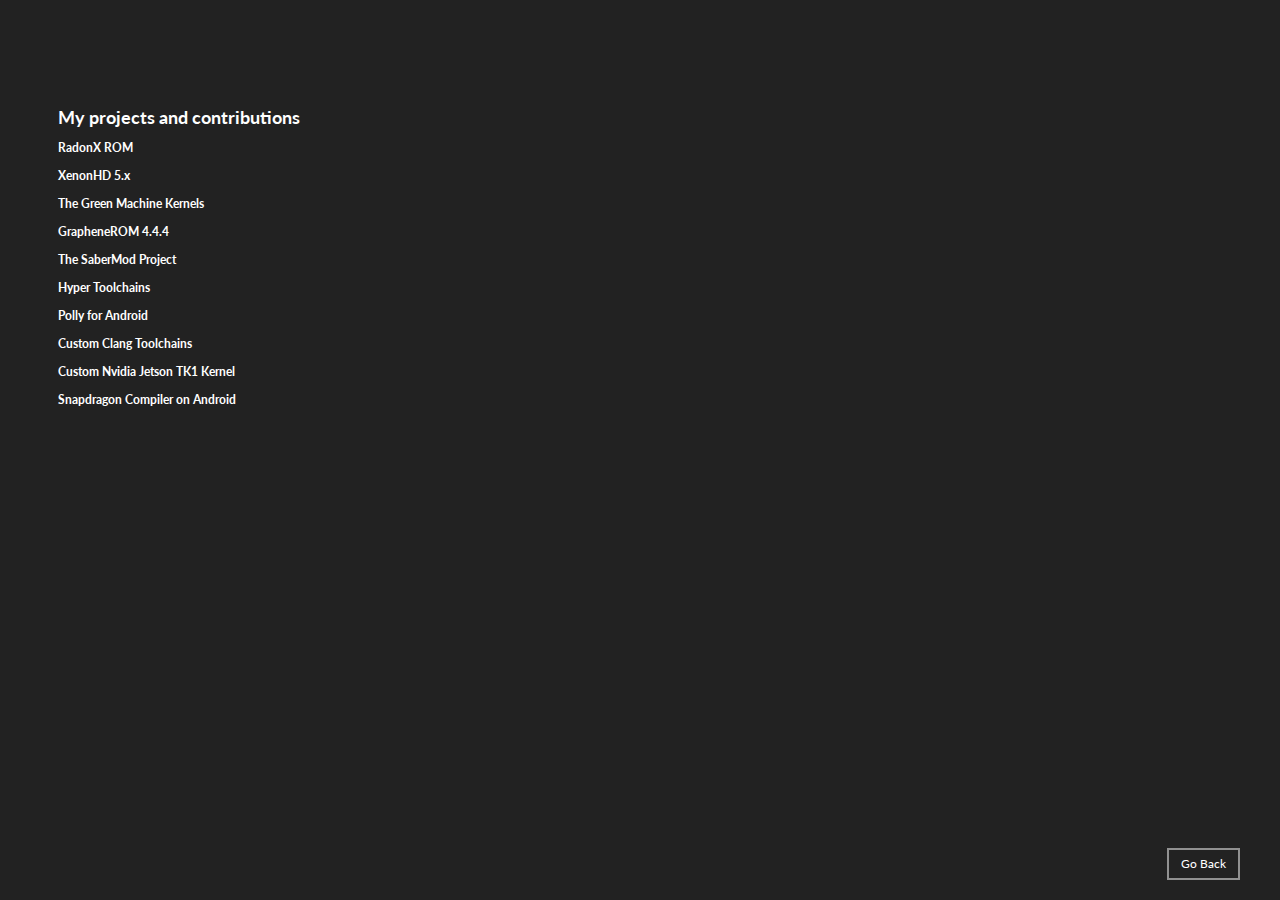
==== contributions.html @ 6a1cf271 "Create contributions.html" ====
<html>
<head>
<title>Joe Maples - Project Contributions</title>
<meta charset="utf-8">
<meta http-equiv="X-UA-Compatible" content="chrome=1">
<link rel="stylesheet" href="index_files/intro.css">
<meta name="google-site-verification" content="Ip6OtRPkQTU6eCCx7JCrwr8T5zplI147s0B8jy6hX4c" />
<meta name="viewport" content="width=device-width, initial-scale=1, user-scalable=no">
<!-- FontAwesome-->
<link href="//maxcdn.bootstrapcdn.com/font-awesome/4.1.0/css/font-awesome.min.css" rel="stylesheet">
</head>
<!-- now for the fun stuff -->
<body>
<div class="fullpage-content left">
<h2>My projects and contributions</h2>
<h4><a href="//github.com/RadonX-ROM">RadonX ROM</a></h4>
<h4><a href="//github.com/TeamHorizon">XenonHD 5.x</a></h4>
<h4><a href="//github.com/TGM-hybrid">The Green Machine Kernels</a></h4>
<h4><a href="//github.com/GrapheneROM">GrapheneROM 4.4.4</a></h4>
<h4><a href="//gitlab.com/groups/SaberMod">The SaberMod Project</a></h4>
<h4><a href="//github.com/hyper-toolchains/">Hyper Toolchains</a></h4>
<h4><a href="//github.com/RadonX-ROM/build/commit/1d057af31c9e51bfc4c468a7f3cf880aa33ec304">Polly for Android</a></h4>
<h4><a href="//github.com/frap129/llvm-manifest">Custom Clang Toolchains</a></h4>
<h4><a href="//github.com/IAMSeals4810/jetson-kernel">Custom Nvidia Jetson TK1 Kernel</a></h4>
<h4><a href="//github.com/RadonX-ROM/build/blob/lp-mr1/core/clang/TARGET_qcom.mk">Snapdragon Compiler on Android</a></h4>
</div>
<footer class="hide">
<a class="screw_swag" href="/index.html">Go Back</a>
</footer>
---- index_files/intro.css ----
@import url(https://fonts.googleapis.com/css?family=Lato:300italic,700italic,300,700);

html,
body {
background-color: #222;
}
.fullpage-content {
text-align: center;
vertical-align: middle;
}
.left {
text-align:left;
vertical-align:left;
}
body {
padding: 100px 50px;
font: 12px/1 Lato, 'Helvetica Neue', Helvetica, Arial, sans-serif;
color: #fff;
}
}
h1 {
font-size: 2.5em;
font-weight: normal;
margin-bottom: 10px;
}
p {
text-transform: uppercase;
}
a {
text-decoration: none;
color: #fff;
}
a.screw_swag {
display: inline-block;
padding: 8px 12px;
margin-top: 20px;
color: #fff;
border: 2px solid rgba( 255, 255, 255, 0.5 );
text-decoration: none;
margin-left: 15px;
}
a.screw_swag:hover {
border-color: #fff;
}
.color-yellow {
color: rgba( 255, 255, 255, 0.5 );
}
.avatar {
height: 10%;
}
.avatar-small {
width: 5%;
border-radius: 50%;
}
header {
position: absolute;
left: 40px;
bottom: 20px;
}
footer {
position: absolute;
right: 40px;
bottom: 20px;
text-align: right;
}
@media only screen and (max-device-width: 480px) {
.hide {
visibility: hidden;
}
header {
bottom: 60px;
}
.avatar {
visibility: hidden;
}
}
.social {
margin-top: 12px;
}
.fa {
display: table;
text-decoration: none;
color: white;
padding-top: 10px;
padding-right: 50px;
padding-left: 0px;
}
.fa-homepage {
padding-right: 25px;
padding-left: 25px;
}
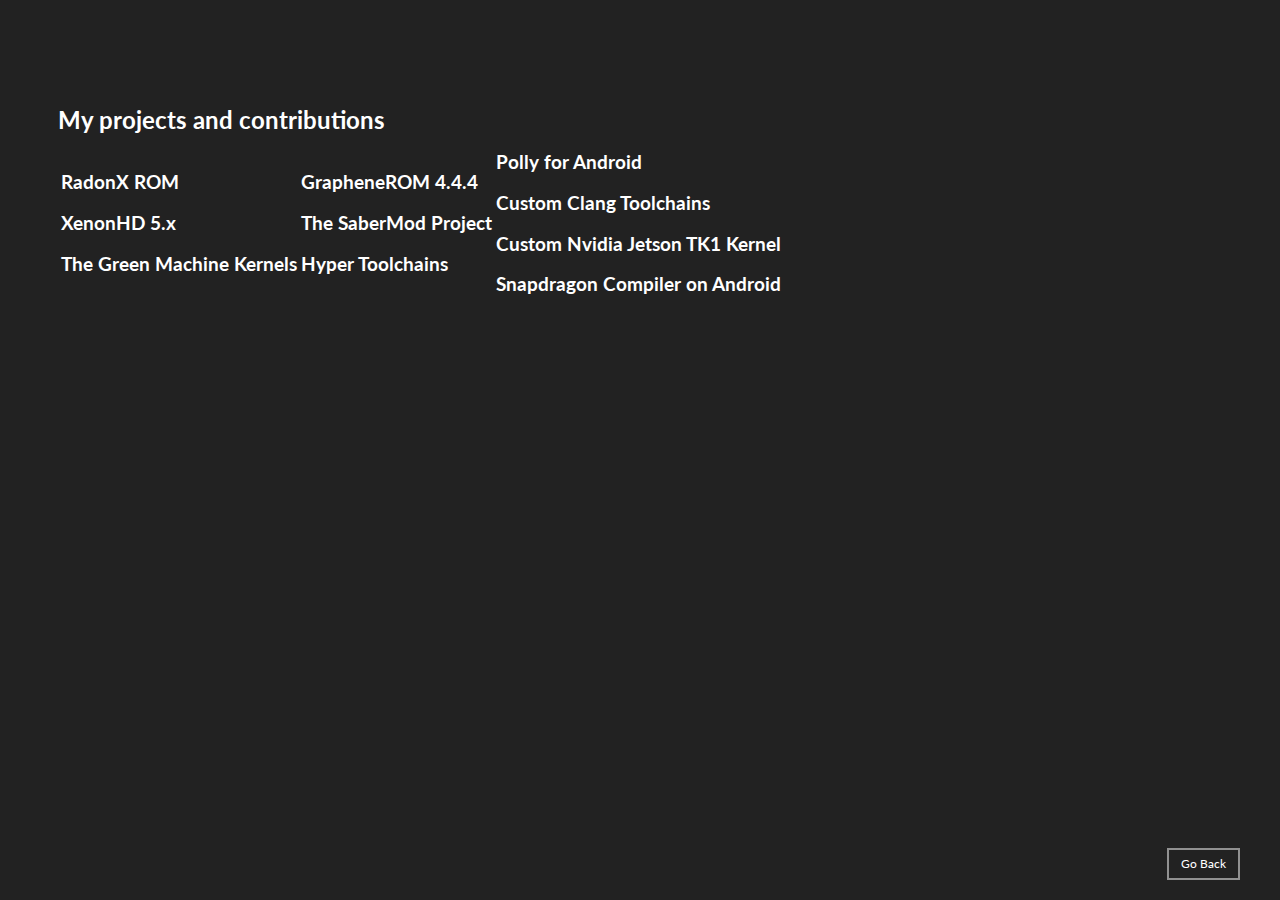
==== commit 17d54e3a: "Change sizes and create tabled layout" ====
--- a/contributions.html
+++ b/contributions.html
@@ -12,17 +12,27 @@
 <!-- now for the fun stuff -->
 <body>
 <div class="fullpage-content left">
-<h2>My projects and contributions</h2>
-<h4><a href="//github.com/RadonX-ROM">RadonX ROM</a></h4>
-<h4><a href="//github.com/TeamHorizon">XenonHD 5.x</a></h4>
-<h4><a href="//github.com/TGM-hybrid">The Green Machine Kernels</a></h4>
-<h4><a href="//github.com/GrapheneROM">GrapheneROM 4.4.4</a></h4>
-<h4><a href="//gitlab.com/groups/SaberMod">The SaberMod Project</a></h4>
-<h4><a href="//github.com/hyper-toolchains/">Hyper Toolchains</a></h4>
-<h4><a href="//github.com/RadonX-ROM/build/commit/1d057af31c9e51bfc4c468a7f3cf880aa33ec304">Polly for Android</a></h4>
-<h4><a href="//github.com/frap129/llvm-manifest">Custom Clang Toolchains</a></h4>
-<h4><a href="//github.com/IAMSeals4810/jetson-kernel">Custom Nvidia Jetson TK1 Kernel</a></h4>
-<h4><a href="//github.com/RadonX-ROM/build/blob/lp-mr1/core/clang/TARGET_qcom.mk">Snapdragon Compiler on Android</a></h4>
+<h1>My projects and contributions</h2>
+<table>
+<tr>
+<td>
+<h3><a href="//github.com/RadonX-ROM">RadonX ROM</a></h3>
+<h3><a href="//github.com/TeamHorizon">XenonHD 5.x</a></h3>
+<h3><a href="//github.com/TGM-hybrid">The Green Machine Kernels</a></h3>
+</td>
+<td>
+<h3><a href="//github.com/GrapheneROM">GrapheneROM 4.4.4</a></h3>
+<h3><a href="//gitlab.com/groups/SaberMod">The SaberMod Project</a></h3>
+<h3><a href="//github.com/hyper-toolchains/">Hyper Toolchains</a></h3>
+</td>
+<td>
+<h3><a href="//github.com/RadonX-ROM/build/commit/1d057af31c9e51bfc4c468a7f3cf880aa33ec304">Polly for Android</a></h3>
+<h3><a href="//github.com/frap129/llvm-manifest">Custom Clang Toolchains</a></h3>
+<h3><a href="//github.com/IAMSeals4810/jetson-kernel">Custom Nvidia Jetson TK1 Kernel</a></h3>
+<h3><a href="//github.com/RadonX-ROM/build/blob/lp-mr1/core/clang/TARGET_qcom.mk">Snapdragon Compiler on Android</a></h3>
+</td>
+</tr>
+</table>
 </div>
 <footer class="hide">
 <a class="screw_swag" href="/index.html">Go Back</a>
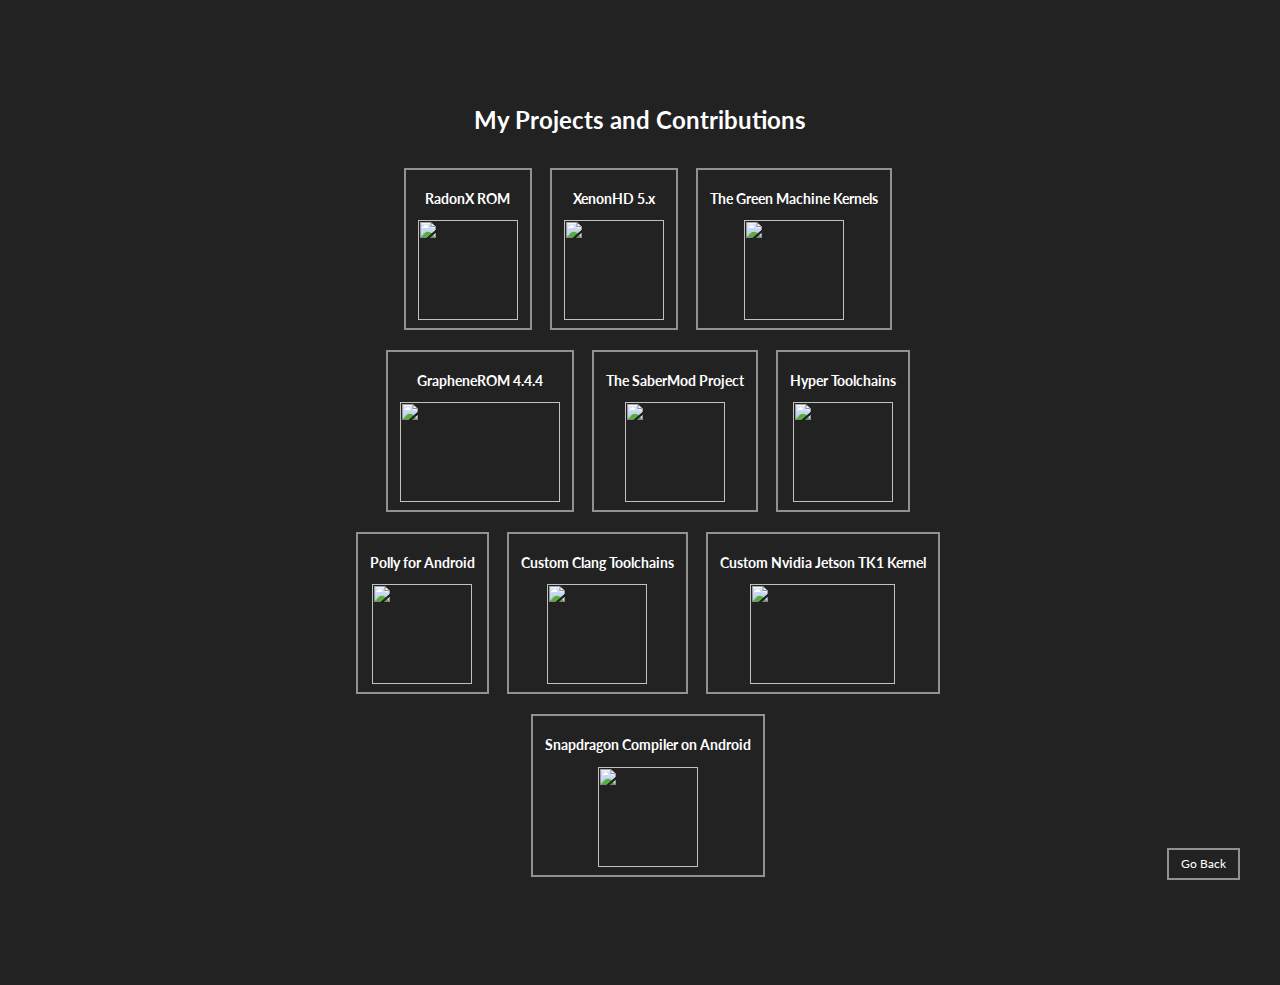
==== commit b5c4b38c: "Add borders to tiles" ====
--- a/contributions.html
+++ b/contributions.html
@@ -4,6 +4,8 @@
 <meta charset="utf-8">
 <meta http-equiv="X-UA-Compatible" content="chrome=1">
 <link rel="stylesheet" href="index_files/intro.css">
+<!--SimpleGrid-->
+<link rel="stylesheet" href="simplegrid.css">
 <meta name="google-site-verification" content="Ip6OtRPkQTU6eCCx7JCrwr8T5zplI147s0B8jy6hX4c" />
 <meta name="viewport" content="width=device-width, initial-scale=1, user-scalable=no">
 <!-- FontAwesome-->
@@ -11,28 +13,53 @@
 </head>
 <!-- now for the fun stuff -->
 <body>
-<div class="fullpage-content left">
-<h1>My projects and contributions</h2>
-<table>
-<tr>
-<td>
-<h3><a href="//github.com/RadonX-ROM">RadonX ROM</a></h3>
-<h3><a href="//github.com/TeamHorizon">XenonHD 5.x</a></h3>
-<h3><a href="//github.com/TGM-hybrid">The Green Machine Kernels</a></h3>
-</td>
-<td>
-<h3><a href="//github.com/GrapheneROM">GrapheneROM 4.4.4</a></h3>
-<h3><a href="//gitlab.com/groups/SaberMod">The SaberMod Project</a></h3>
-<h3><a href="//github.com/hyper-toolchains/">Hyper Toolchains</a></h3>
-</td>
-<td>
-<h3><a href="//github.com/RadonX-ROM/build/commit/1d057af31c9e51bfc4c468a7f3cf880aa33ec304">Polly for Android</a></h3>
-<h3><a href="//github.com/frap129/llvm-manifest">Custom Clang Toolchains</a></h3>
-<h3><a href="//github.com/IAMSeals4810/jetson-kernel">Custom Nvidia Jetson TK1 Kernel</a></h3>
-<h3><a href="//github.com/RadonX-ROM/build/blob/lp-mr1/core/clang/TARGET_qcom.mk">Snapdragon Compiler on Android</a></h3>
-</td>
-</tr>
-</table>
+<div class="fullpage-content">
+<h1>My Projects and Contributions</h2>
+<div class="col-1-4">
+<div class="content">
+<a class="screw_swag" href="//github.com/RadonX-ROM">
+<h3>RadonX ROM</h3>
+<img class="rounded-corners" src="https://avatars1.githubusercontent.com/u/13699580?v=3&s=200" height="100" width="100"></a>
+<a class="screw_swag" href="//github.com/TeamHorizon">
+<h3>XenonHD 5.x</h3>
+<img class="rounded-corners" src="https://avatars3.githubusercontent.com/u/1457791?v=3&s=200" height="100" width="100"></a>
+<a class="screw_swag" href="//github.com/TGM-hybrid">
+<h3>The Green Machine Kernels</h3>
+<img class="rounded-corners" href="//github.com/TGM-hybrid" src="https://avatars2.githubusercontent.com/u/11578349?v=3&s=200" height="100" width="100"></a>
+</div>
+</div>
+<div class="col-1-4">
+<div class="content">
+<a class="screw_swag" href="//github.com/GrapheneROM">
+<h3>GrapheneROM 4.4.4</h3>
+<img class="rounded-corners" src="http://i.imgur.com/1ls9366.png" height="100" width="160"></a>
+<a class="screw_swag" href="//gitlab.com/groups/SaberMod">
+<h3>The SaberMod Project</h3>
+<img class="rounded-corners" src="https://avatars0.githubusercontent.com/u/3268683?v=3&s=200" height="100" width="100"></a>
+<a class="screw_swag" href="//github.com/hyper-toolchains/">
+<h3>Hyper Toolchains</h3>
+<img class="rounded-corners" src="https://avatars3.githubusercontent.com/u/10490282?v=3&s=200" height="100" width="100"></a>
+</div>
+</div>
+<div class="col-1-4">
+<div class="content">
+<a class="screw_swag" href="//github.com/RadonX-ROM/build/commit/1d057af31c9e51bfc4c468a7f3cf880aa33ec304">
+<h3>Polly for Android</h3>
+<img class="rounded-corners" src="https://avatars0.githubusercontent.com/u/8814164?v=3&s=460" height="100" width="100"></a>
+<a class="screw_swag" href="//github.com/frap129/llvm-manifest">
+<h3>Custom Clang Toolchains</h3>
+<img class="rounded-corners" src="https://avatars0.githubusercontent.com/u/8814164?v=3&s=460" height="100" width="100"></a>
+<a class="screw_swag" href="//github.com/IAMSeals4810/jetson-kernel">
+<h3>Custom Nvidia Jetson TK1 Kernel</h3>
+<img class="rounded-corners" src="http://notebook.cz/clanky/technologie/2014/nvidia-geforce-840m-novy-kandidat-na-vladce-mainstreamu/nvidia-geforce-claw-by-vulgotha-d51ugvo.png" height="100" width="145"></a>
+</div>
+</div><div class="col-1-4">
+<div class="content">
+<a class="screw_swag" href="//github.com/RadonX-ROM/build/blob/lp-mr1/core/clang/TARGET_qcom.mk">
+<h3>Snapdragon Compiler on Android</h3>
+<img class="rounded-corners" src="http://www.sharedapk.com/wp-content/uploads/2013/08/Snapdragon%E2%84%A2-BatteryGuru-Logo.png" height="100" width="100"></a>
+</div>
+</div>
 </div>
 <footer class="hide">
 <a class="screw_swag" href="/index.html">Go Back</a>
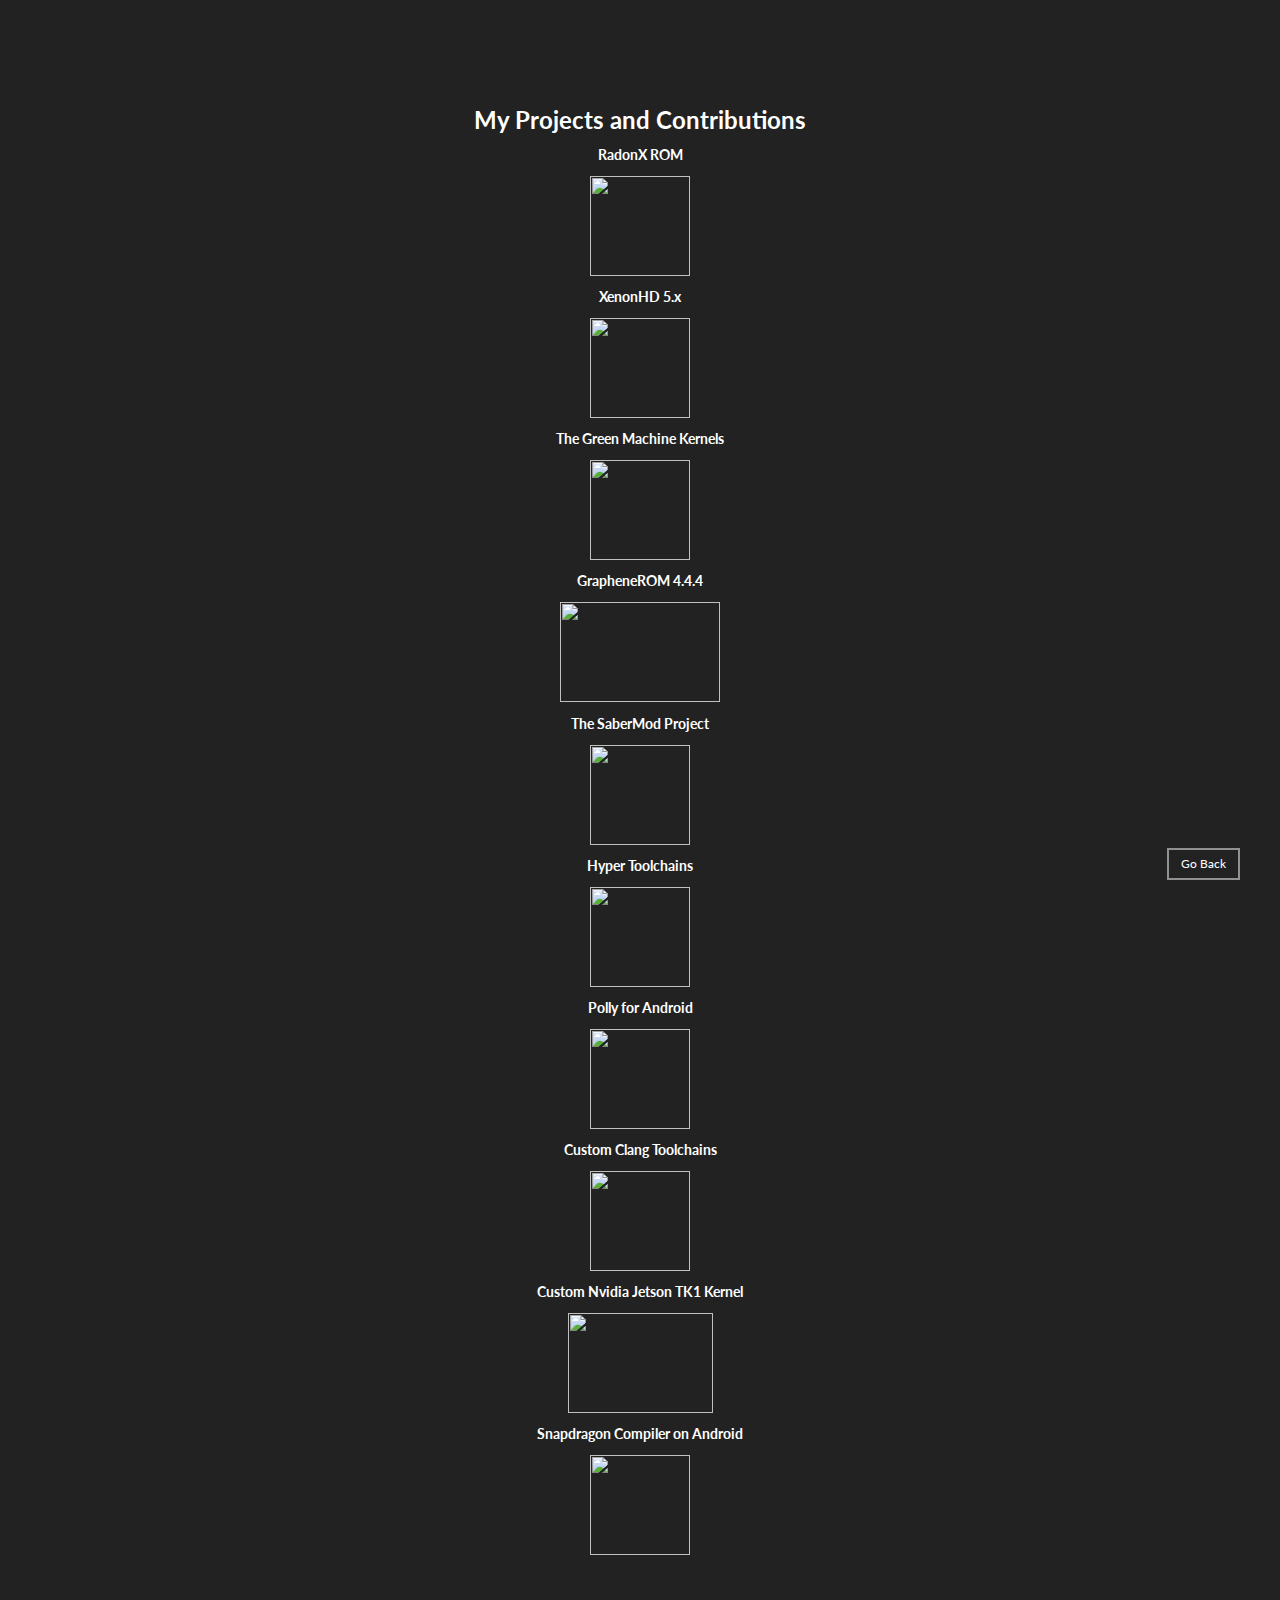
==== commit e4b40716: "Update contributions.html" ====
--- a/contributions.html
+++ b/contributions.html
@@ -17,45 +17,45 @@
 <h1>My Projects and Contributions</h2>
 <div class="col-1-4">
 <div class="content">
-<a class="screw_swag" href="//github.com/RadonX-ROM">
+<a href="//github.com/RadonX-ROM">
 <h3>RadonX ROM</h3>
 <img class="rounded-corners" src="https://avatars1.githubusercontent.com/u/13699580?v=3&s=200" height="100" width="100"></a>
-<a class="screw_swag" href="//github.com/TeamHorizon">
+<a href="//github.com/TeamHorizon">
 <h3>XenonHD 5.x</h3>
 <img class="rounded-corners" src="https://avatars3.githubusercontent.com/u/1457791?v=3&s=200" height="100" width="100"></a>
-<a class="screw_swag" href="//github.com/TGM-hybrid">
+<a href="//github.com/TGM-hybrid">
 <h3>The Green Machine Kernels</h3>
 <img class="rounded-corners" href="//github.com/TGM-hybrid" src="https://avatars2.githubusercontent.com/u/11578349?v=3&s=200" height="100" width="100"></a>
 </div>
 </div>
 <div class="col-1-4">
 <div class="content">
-<a class="screw_swag" href="//github.com/GrapheneROM">
+<a href="//github.com/GrapheneROM">
 <h3>GrapheneROM 4.4.4</h3>
 <img class="rounded-corners" src="http://i.imgur.com/1ls9366.png" height="100" width="160"></a>
-<a class="screw_swag" href="//gitlab.com/groups/SaberMod">
+<a href="//gitlab.com/groups/SaberMod">
 <h3>The SaberMod Project</h3>
 <img class="rounded-corners" src="https://avatars0.githubusercontent.com/u/3268683?v=3&s=200" height="100" width="100"></a>
-<a class="screw_swag" href="//github.com/hyper-toolchains/">
+<a href="//github.com/hyper-toolchains/">
 <h3>Hyper Toolchains</h3>
 <img class="rounded-corners" src="https://avatars3.githubusercontent.com/u/10490282?v=3&s=200" height="100" width="100"></a>
 </div>
 </div>
 <div class="col-1-4">
 <div class="content">
-<a class="screw_swag" href="//github.com/RadonX-ROM/build/commit/1d057af31c9e51bfc4c468a7f3cf880aa33ec304">
+<a href="//github.com/RadonX-ROM/build/commit/1d057af31c9e51bfc4c468a7f3cf880aa33ec304">
 <h3>Polly for Android</h3>
 <img class="rounded-corners" src="https://avatars0.githubusercontent.com/u/8814164?v=3&s=460" height="100" width="100"></a>
-<a class="screw_swag" href="//github.com/frap129/llvm-manifest">
+<a href="//github.com/frap129/llvm-manifest">
 <h3>Custom Clang Toolchains</h3>
 <img class="rounded-corners" src="https://avatars0.githubusercontent.com/u/8814164?v=3&s=460" height="100" width="100"></a>
-<a class="screw_swag" href="//github.com/IAMSeals4810/jetson-kernel">
+<a href="//github.com/IAMSeals4810/jetson-kernel">
 <h3>Custom Nvidia Jetson TK1 Kernel</h3>
 <img class="rounded-corners" src="http://notebook.cz/clanky/technologie/2014/nvidia-geforce-840m-novy-kandidat-na-vladce-mainstreamu/nvidia-geforce-claw-by-vulgotha-d51ugvo.png" height="100" width="145"></a>
 </div>
 </div><div class="col-1-4">
 <div class="content">
-<a class="screw_swag" href="//github.com/RadonX-ROM/build/blob/lp-mr1/core/clang/TARGET_qcom.mk">
+<a href="//github.com/RadonX-ROM/build/blob/lp-mr1/core/clang/TARGET_qcom.mk">
 <h3>Snapdragon Compiler on Android</h3>
 <img class="rounded-corners" src="http://www.sharedapk.com/wp-content/uploads/2013/08/Snapdragon%E2%84%A2-BatteryGuru-Logo.png" height="100" width="100"></a>
 </div>
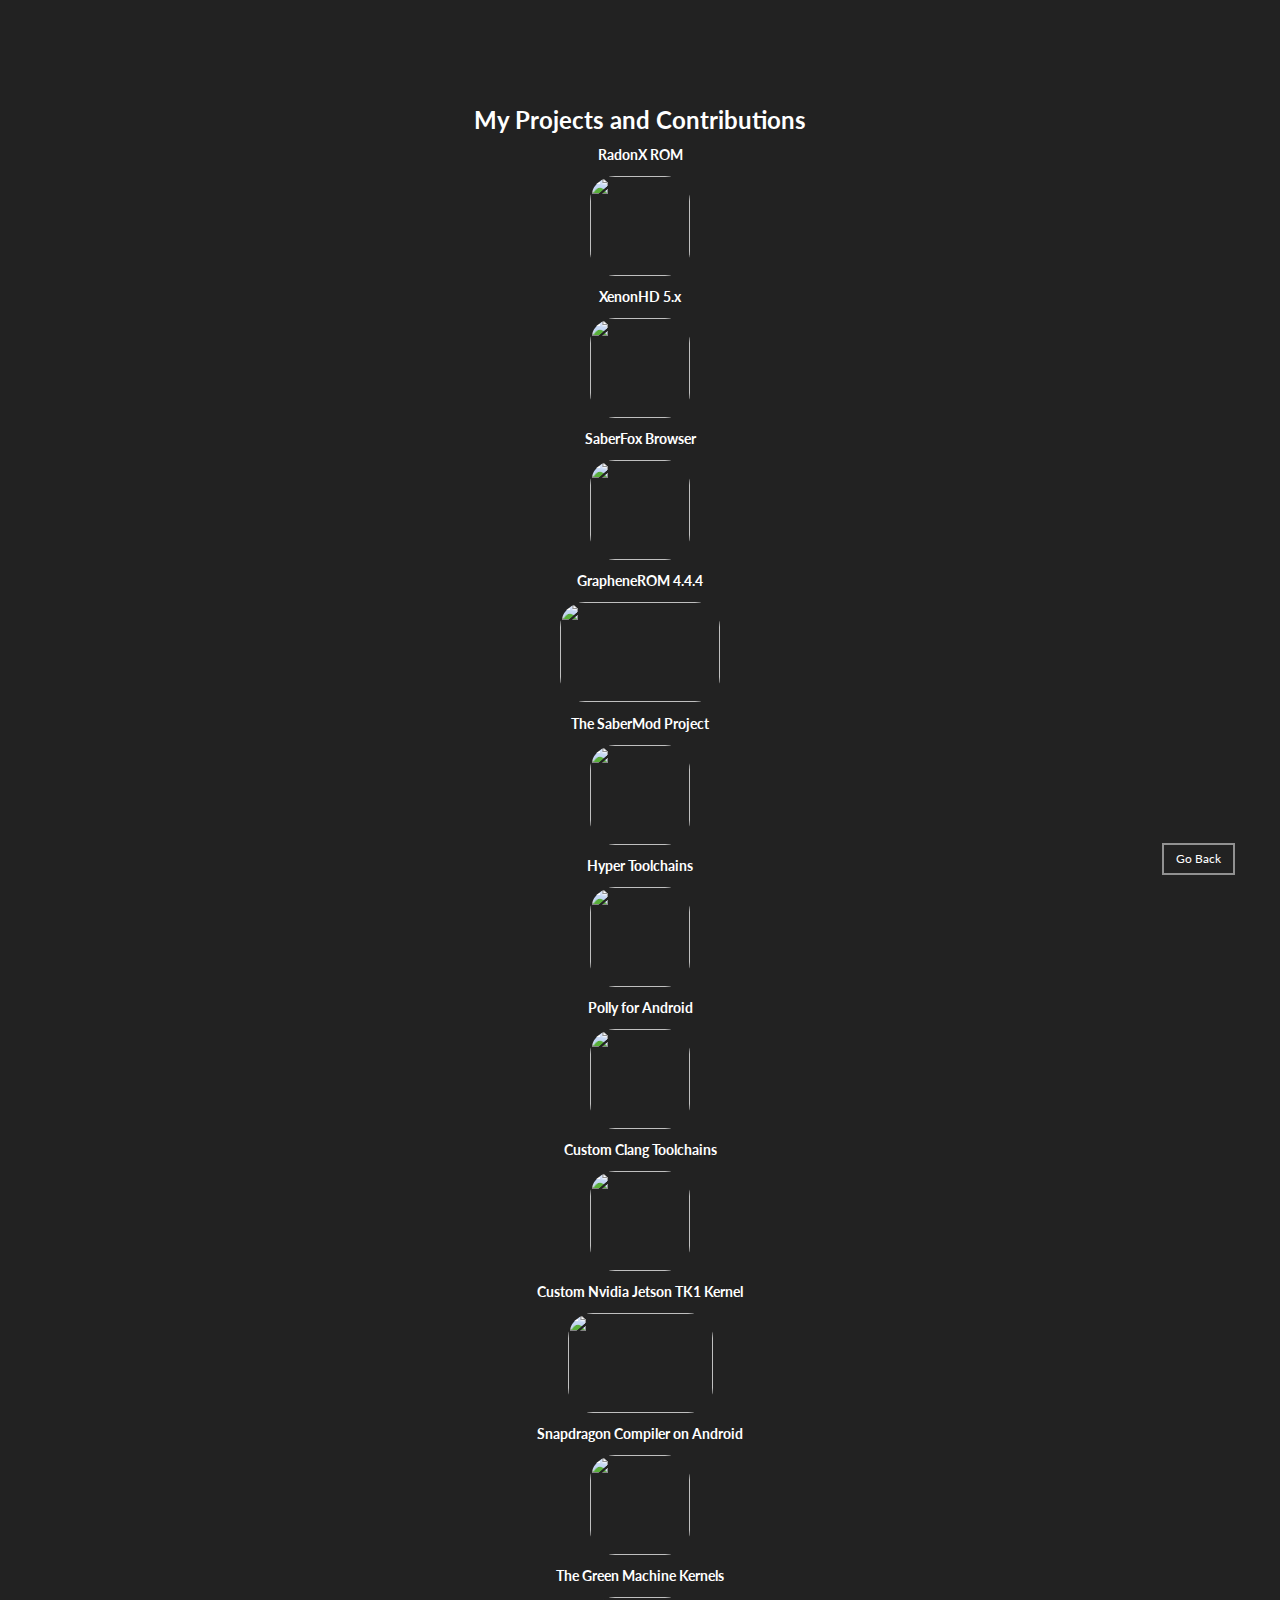
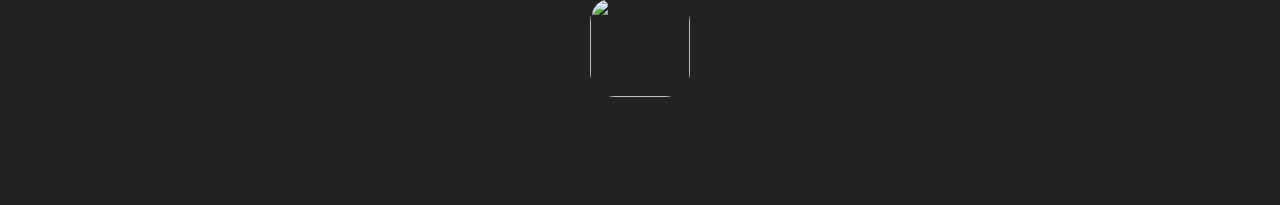
==== commit e289139e: "Merge branch 'master' of https://github.com/frap129/frap129.github.io" ====
--- a/contributions.html
+++ b/contributions.html
@@ -23,9 +23,9 @@
 <a href="//github.com/TeamHorizon">
 <h3>XenonHD 5.x</h3>
 <img class="rounded-corners" src="https://avatars3.githubusercontent.com/u/1457791?v=3&s=200" height="100" width="100"></a>
-<a href="//github.com/TGM-hybrid">
-<h3>The Green Machine Kernels</h3>
-<img class="rounded-corners" href="//github.com/TGM-hybrid" src="https://avatars2.githubusercontent.com/u/11578349?v=3&s=200" height="100" width="100"></a>
+<a href="//github.com/frap129/saberfox">
+<h3>SaberFox Browser</h3>
+<img class="rounded-corners" src="https://raw.githubusercontent.com/frap129/saberfox/master/mobile/android/branding/unofficial/res/drawable-xxhdpi/large_icon.png" height="100" width="100"></a>
 </div>
 </div>
 <div class="col-1-4">
@@ -58,6 +58,9 @@
 <a href="//github.com/RadonX-ROM/build/blob/lp-mr1/core/clang/TARGET_qcom.mk">
 <h3>Snapdragon Compiler on Android</h3>
 <img class="rounded-corners" src="http://www.sharedapk.com/wp-content/uploads/2013/08/Snapdragon%E2%84%A2-BatteryGuru-Logo.png" height="100" width="100"></a>
+<a href="//github.com/TGM-hybrid">
+<h3>The Green Machine Kernels</h3>
+<img class="rounded-corners" href="//github.com/TGM-hybrid" src="https://avatars2.githubusercontent.com/u/11578349?v=3&s=200" height="100" width="100"></a>
 </div>
 </div>
 </div>
--- a/index_files/intro.css
+++ b/index_files/intro.css
@@ -33,14 +33,18 @@
 a.screw_swag {
 display: inline-block;
 padding: 8px 12px;
-margin-top: 20px;
-color: #fff;
+margin-bottom: 5px;
+color: #ffff;
 border: 2px solid rgba( 255, 255, 255, 0.5 );
 text-decoration: none;
-margin-left: 15px;
+margin-left: -5px;
+margin-right: 5px;
 }
 a.screw_swag:hover {
 border-color: #fff;
+}
+.rounded-corners {
+border-radius: 25px;
 }
 .color-yellow {
 color: rgba( 255, 255, 255, 0.5 );
@@ -89,3 +93,10 @@
 padding-right: 25px;
 padding-left: 25px;
 }
+@font-face {
+    font-family: "Hero Light";
+    src: url(/index_files/hero-light.otf) format("opentype");
+}
+p.herolight{ 
+    font-family: "Hero Light", Roboto Draft;
+}
